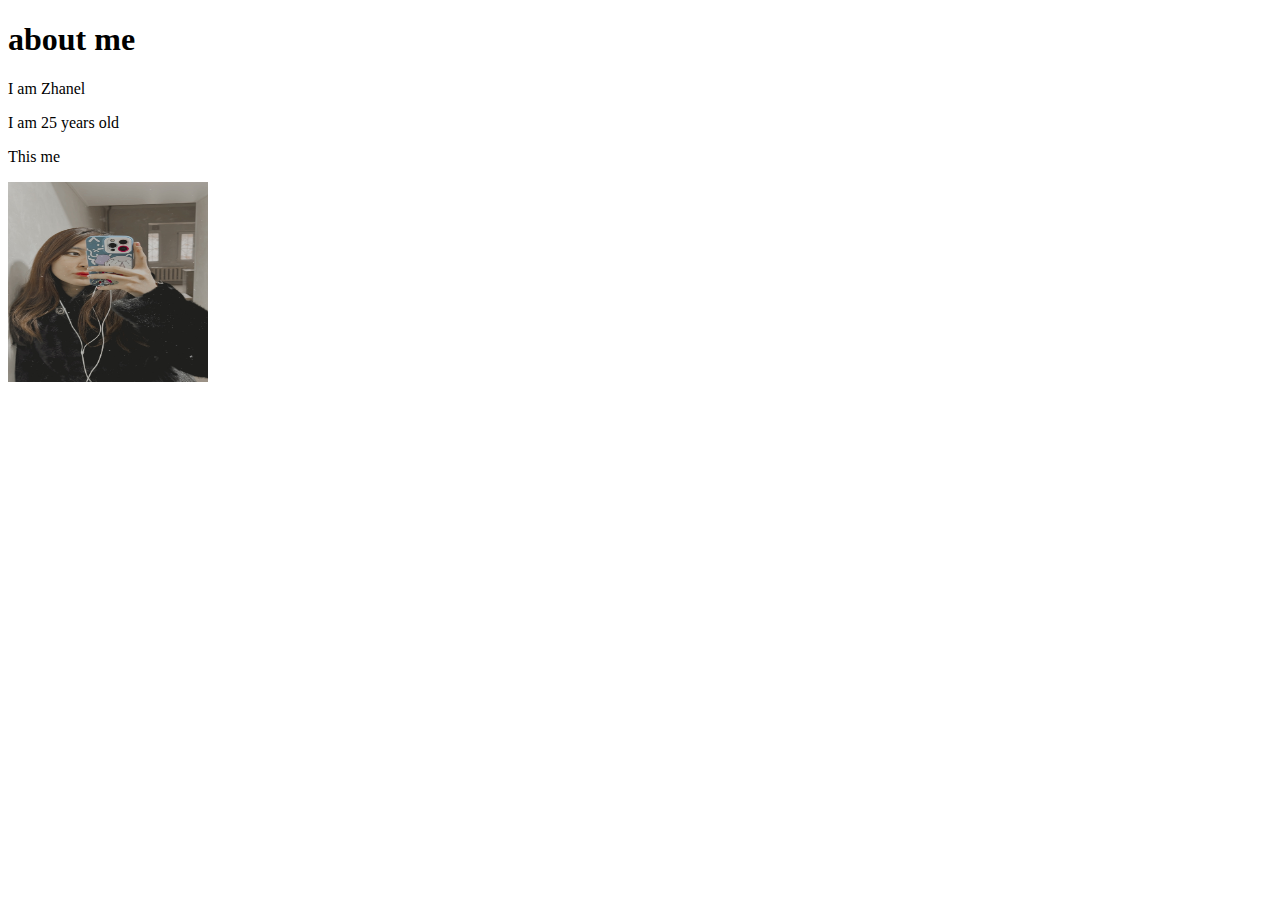
==== components/aboutme.html @ c1d7de02 "aboutme" ====
<!DOCTYPE html>
<html lang="en">
<head>
    <meta charset="UTF-8">
    <meta name="viewport" content="width=device-width, initial-scale=1.0">
    <title>Document</title>
</head>
<body>
    <h1>about me</h1>
    <p>I am Zhanel</p>
    <p>I am 25 years old</p>
    <p>This me</p>
    <img src="ya.jpg" width="200px" height="200px">
</body>
</html>
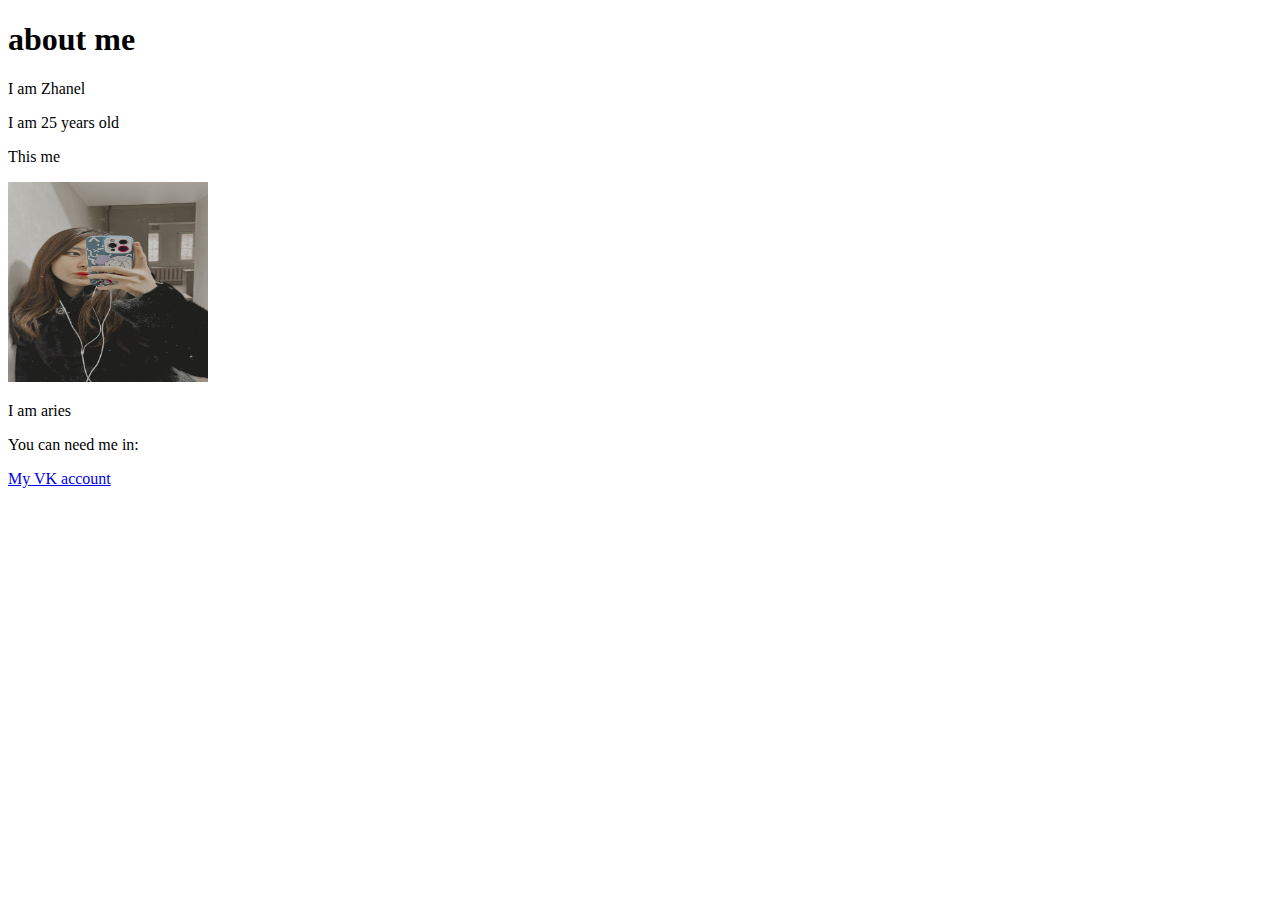
==== commit ffd7c6e4: "VK" ====
--- a/components/aboutme.html
+++ b/components/aboutme.html
@@ -11,5 +11,10 @@
     <p>I am 25 years old</p>
     <p>This me</p>
     <img src="ya.jpg" width="200px" height="200px">
+    <p>I am aries</p>
+    <div class="flex"> 
+        <p>You can need me in:</p>
+        <a href="https://vk.com/acutiest" target="_blank">My VK account</a>
+    </div> 
 </body>
 </html>